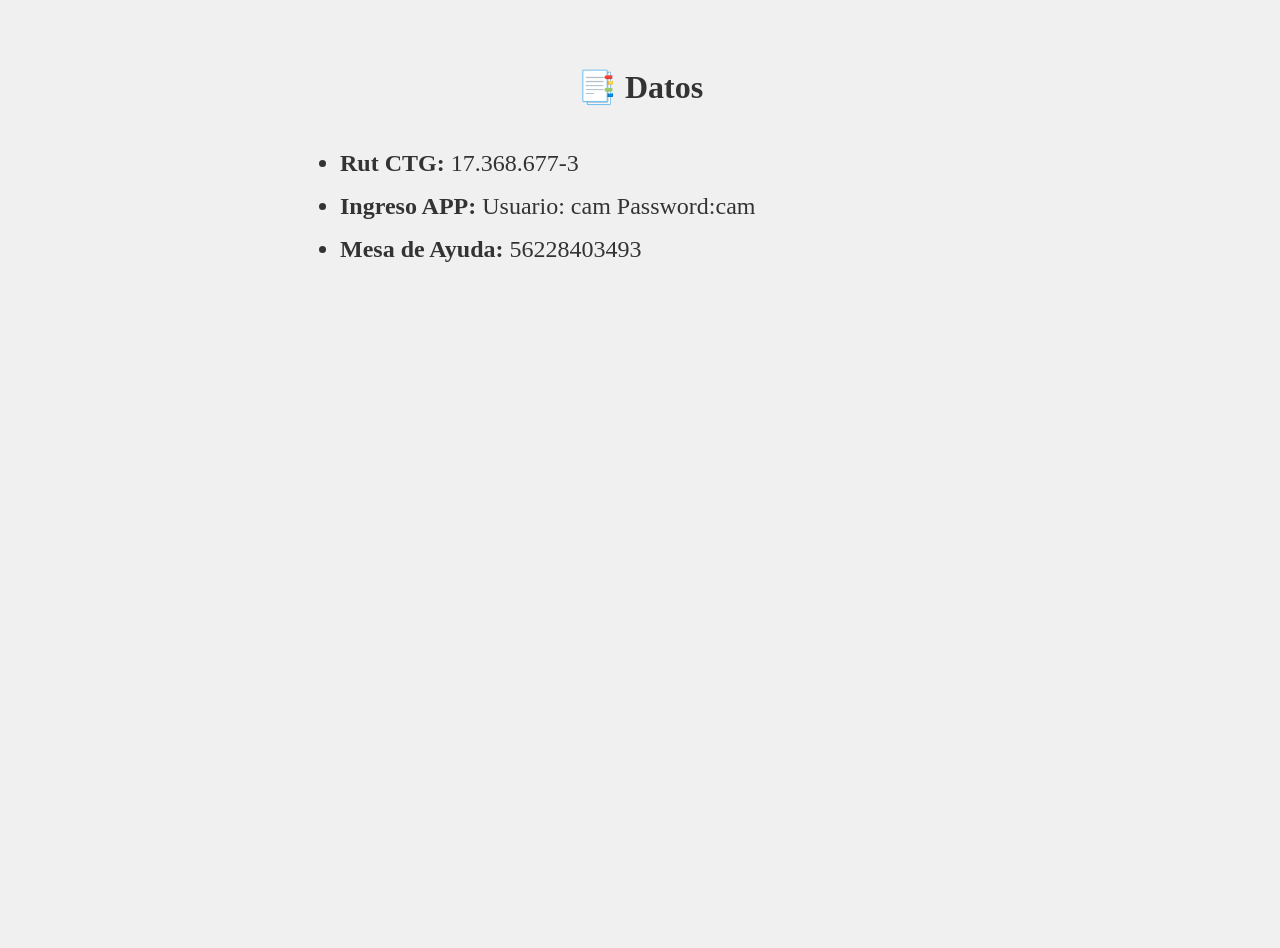
==== datos.html @ b02c44bb "Restaurar código original desde Netlify" ====
<!DOCTYPE html>
<html lang="es">
<head>
  <meta charset="UTF-8">
  <meta name="viewport" content="width=device-width, initial-scale=1.0">
  <title>Datos</title>
  <link rel="stylesheet" href="style.css">
    <link rel="icon" type="image/png" href="logo.png">
</head>
<body>
  <main class="container">
    <h1>📑 Datos</h1>
    <br/><br/>
    <ul style="text-align:left; max-width:600px; margin:auto; line-height:1.8; font-size: x-large;">
      <li><strong> Rut CTG:</strong> 17.368.677-3</li>
      <li><strong> Ingreso APP:</strong> Usuario: cam Password:cam</li>
      <li><strong> Mesa de Ayuda:</strong> 56228403493</li>
    </ul>
    
  </main>

</body>
</html>
---- style.css ----
* {
  box-sizing: border-box;
  margin: 0;
  padding: 0;
}

::-webkit-scrollbar {
    width: 0.6rem; /* Ancho de la barra */
    
    }
::-webkit-scrollbar-track {
    background: silver !important; /* Color de fondo de la barra de desplazamiento */
    }
::-webkit-scrollbar-thumb {
        background: linear-gradient(transparent,#0F69B4 ) !important;
        border-radius:4rem !important;
        height:3rem !important;
        }

:root {
    --bg-color: #f0f0f0;
    --text-color: #333;
    --button-bg: #0F69B4;
    --button-text: #fff;
    --hover-bg: #0c5690;
  
}

html, body {
  height: 100%;
  margin: 0;
}

body {
   
    margin-top:3rem;
    background-color: var(--bg-color);
    color: var(--text-color);
    font-family: 'Merriweather', serif; /* <-- ¡Asegúrate de que diga 'Merriweather' y 'serif'! */
    
    padding: 20px;
    transition: background-color 0.3s ease, color 0.3s ease;
  min-height: 100vh; /* ocupa al menos toda la pantalla */
}

body.dark-mode {
    --bg-color: #121212;
    --text-color: #f0f0f0;
    --button-bg: #0F69B4;
    --button-text: #fff;
    --hover-bg: #0a4f86;
}
main {
  flex: 1; /* hace que el contenido empuje al footer */
}
h1{
  text-align: center;
}

#theme-toggle {
    background-color: var(--button-bg);
    color: var(--button-text);
    border: none;
    padding: 10px 20px;
    border-radius: 5px;
    cursor: pointer;
    position: absolute;
    top: 20px;
    right: 20px;
}

.container {
    max-width: 900px;
    margin: auto;
    text-align: center;
}

.resource-grid {
    display: grid;
    grid-template-columns: repeat(auto-fit, minmax(200px, 1fr));
    gap: 20px;
    padding: 20px 0;
}

.resource-button {
    background-color: var(--button-bg);
    color: var(--button-text);
    padding: 30px;
    border-radius: 10px;
    text-decoration: none;
    font-size: 1.2em;
    font-weight: bold;
    display: flex;
    flex-direction: column;
    align-items: center;
    justify-content: center;
    transition: transform 0.3s ease, background-color 0.3s ease;
}

.resource-button:hover {
    background-color: var(--hover-bg);
    transform: translateY(-5px); /* Pequeña animación de elevación al pasar el ratón */
}

.resource-button i {
    font-size: 2em;
    margin-bottom: 10px;
}

.hero-video {
    width: 100%;
    max-width: 500px; /* Ajusta este valor si quieres un tamaño máximo diferente */
    display: block;
    margin: 20px auto; /* Centra el video */
    border-radius: 10px;
    box-shadow: 0 4px 8px rgba(0,0,0,0.2);
}



/* --- Estilos para el Toggle Switch de Modo Oscuro --- */

.toggle-switch {
    position: absolute;
    top: 20px;
    right: 20px;
}

.toggle-label {
    display: block;
    width: 50px;
    height: 26px;
    background-color: #ccc;
    border-radius: 13px;
    
    cursor: pointer;
    transition: background-color 0.3s;
}

.toggle-label::before {
    content: '';
    display: block;
    width: 22px;
    height: 22px;
    background-color: #004677;
    border-radius: 50%;
    position: relative;
    top: 2px;
    left: 2px;
    transition: transform 0.3s;
}

.checkbox {
    display: none;
}

.checkbox:checked + .toggle-label {
    background-color: #0F69B4;
}

.checkbox:checked + .toggle-label::before {
    transform: translateX(24px);
}

/* --- Estilos para el Footer y el Espacio --- */

/* Estilos para el Footer */
.main-footer {
  width: 100%;
  background-color: transparent;
  color: #222;
  text-align: center;
  padding-top: 2rem;
  padding-bottom: 0.5rem;
  border-top: 2px solid #ccc;
}


footer{
    width: 100%;
    border: none;
}

/* Estilos para el footer en modo oscuro */
body.dark-mode .main-footer {
    background-color: #1a1a1a;
    color: #f0f0f0;
    border-top: 1px solid #777; /* Color de línea más claro para el modo oscuro */
}
.linea{
  border-top: 2px solid #0F69B4;
  margin-bottom: 20px;
  width: 94%;
}


body.dark-mode .linea {
    border-top: 1px solid #777; /* Color de línea más claro para el modo oscuro */
}
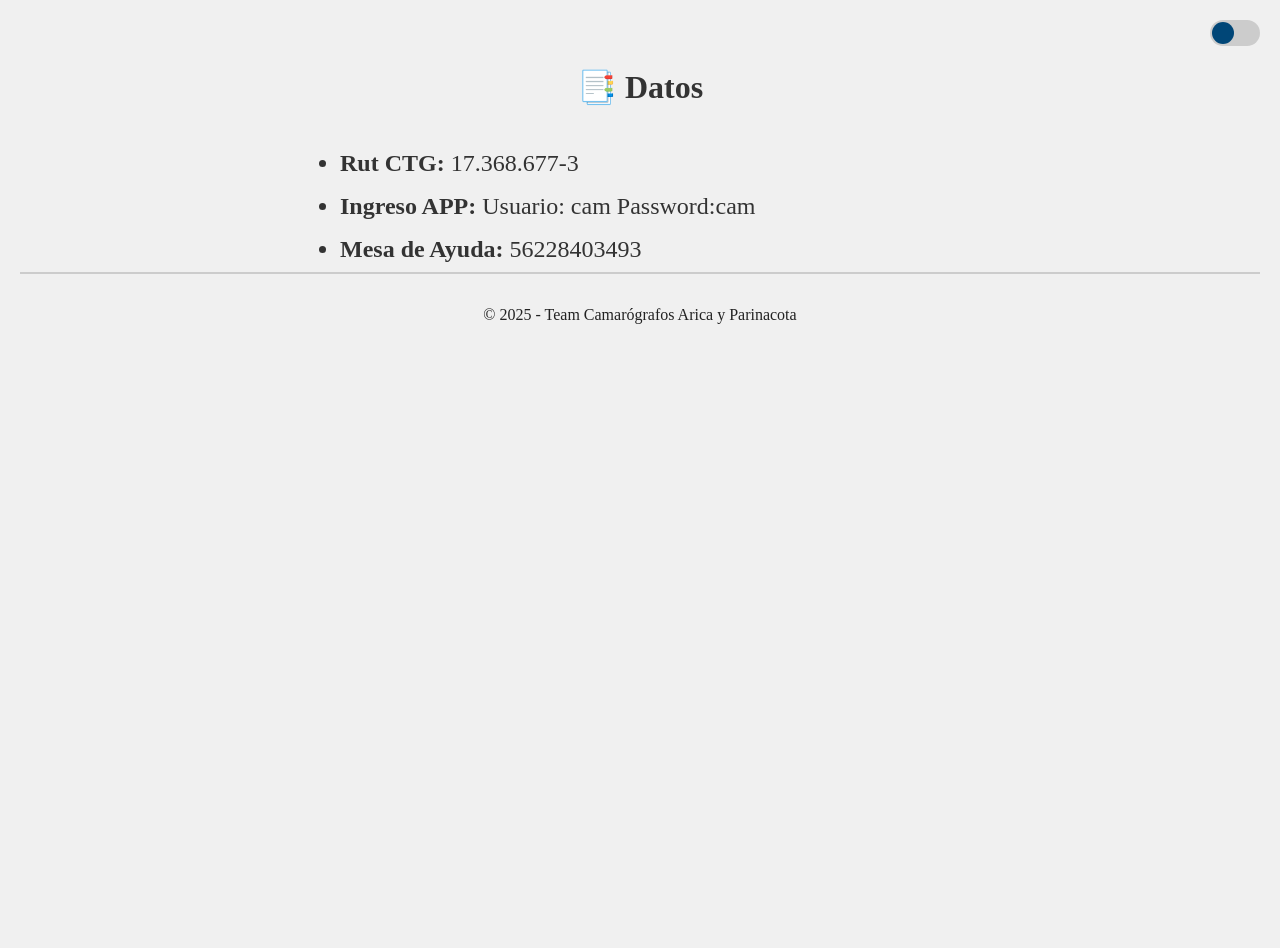
==== commit 0387c2d1: "Modo oscuro/claro con localStorage aplicado a todas las subpáginas" ====
--- a/datos.html
+++ b/datos.html
@@ -8,6 +8,11 @@
     <link rel="icon" type="image/png" href="logo.png">
 </head>
 <body>
+    <div class="toggle-switch">
+        <input type="checkbox" id="theme-toggle" class="checkbox" />
+        <label for="theme-toggle" class="toggle-label"></label>
+    </div>
+
   <main class="container">
     <h1>📑 Datos</h1>
     <br/><br/>
@@ -19,5 +24,11 @@
     
   </main>
 
+ <footer class="main-footer">
+    
+    © 2025 - Team Camarógrafos Arica y Parinacota
+</footer>
+
+    <script src="script.js"></script>
 </body>
 </html>
